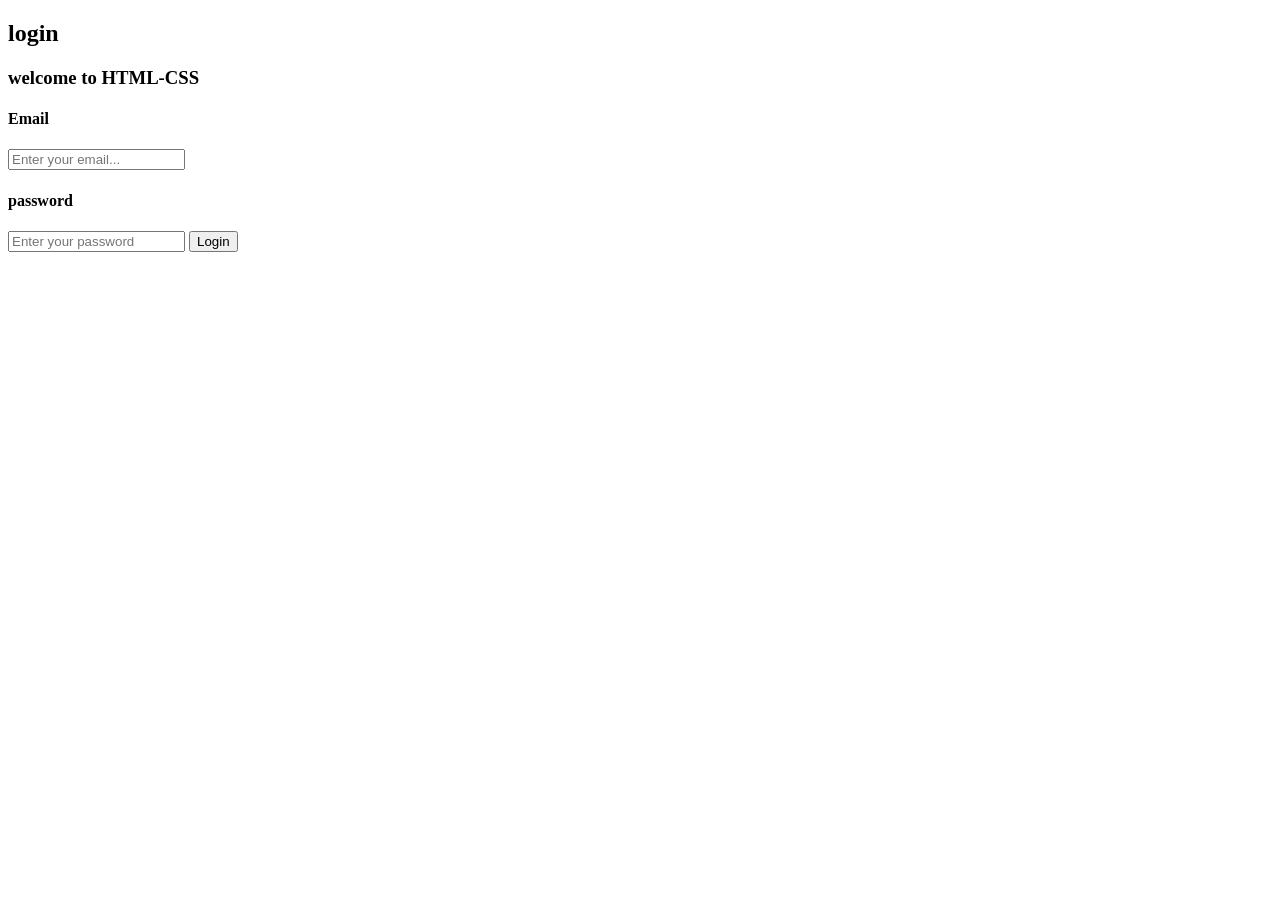
==== logindpage.html @ 1cae0c84 "Add files via upload" ====
<!DOCTYPE html>
<html lang="en">
<head>
    <meta charset="UTF-8">
    <meta name="viewport" content="width=device-width, initial-scale=1.0">
    <title>Document</title>
    <link rel="stylesheet" href="loginpage.css">
</head>
<body>
    <h2>login</h2>
    <div class="container">
        <h3>welcome to HTML-CSS</h3>
        <h4>Email</h4>
        <input type="text"placeholder="Enter your email...">
        <h4>password</h4>
        <input type="password" placeholder="Enter your password">
        <button>Login</button>
    </div>
</body>
</html>
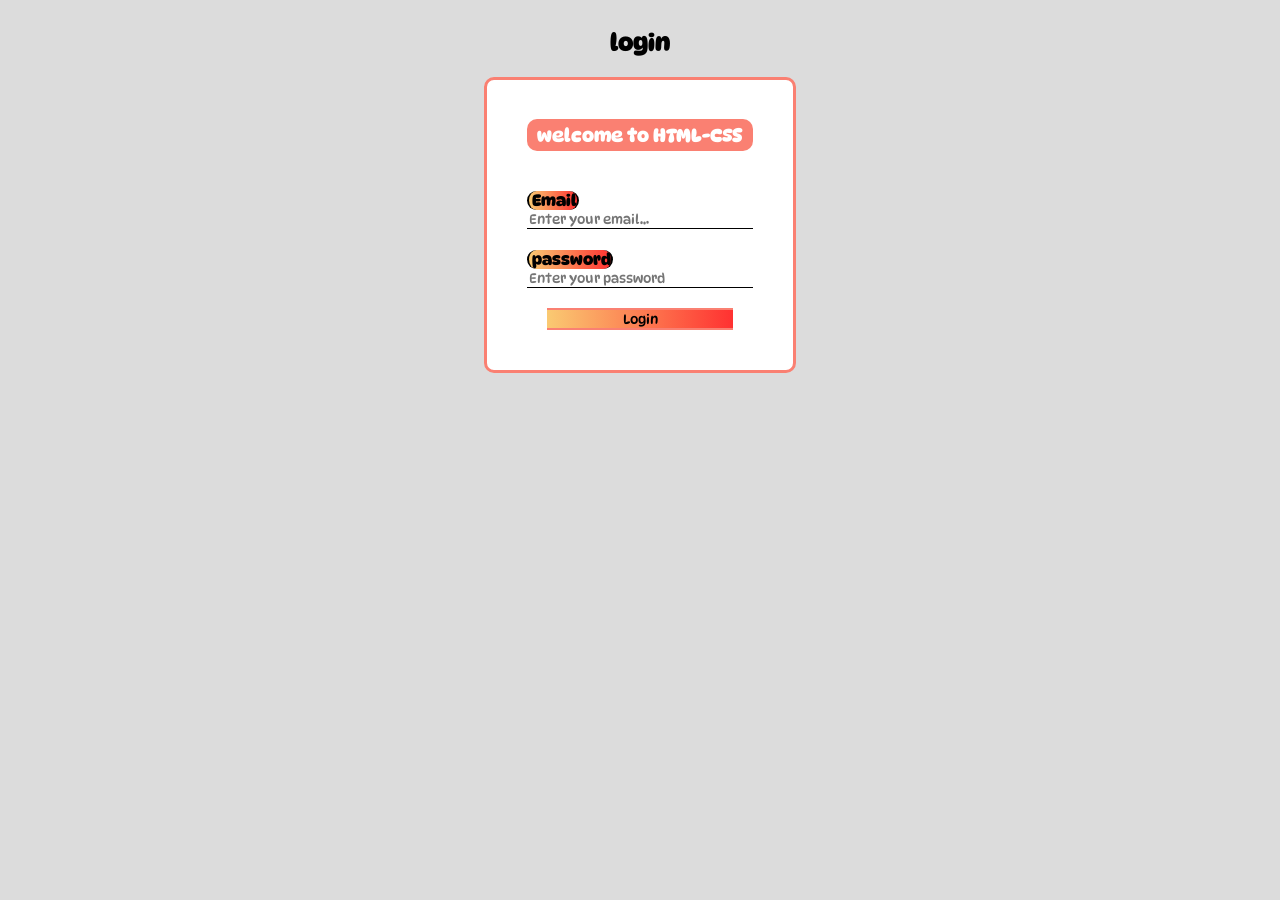
==== commit 4f7b4b27: "Update logindpage.html" ====
--- a/logindpage.html
+++ b/logindpage.html
@@ -4,7 +4,7 @@
     <meta charset="UTF-8">
     <meta name="viewport" content="width=device-width, initial-scale=1.0">
     <title>Document</title>
-    <link rel="stylesheet" href="loginpage.css">
+    <link rel="stylesheet" href="logindpage.css">
 </head>
 <body>
     <h2>login</h2>
@@ -17,4 +17,4 @@
         <button>Login</button>
     </div>
 </body>
-</html>+</html>
--- a/logindpage.css
+++ b/logindpage.css
@@ -0,0 +1,51 @@
+@import url('https://fonts.googleapis.com/css2?family=Changa:wght@200..800&family=DynaPuff:wght@400..700&family=Shrikhand&display=swap');
+
+* {
+    font-family: DynaPuff;
+}
+body {
+    display: flex;
+    flex-direction: column;
+    align-items: center;
+    background-color: gainsboro;
+}
+.container {
+    background-color: white;
+    padding: 20px 40px;
+    display: flex;
+    flex-direction: column;
+    border: 3px solid salmon;
+    border-radius: 10px;
+}
+h3 {
+    background-color: salmon;
+    color: white;
+    padding: 5px 10px;
+    border-radius: 10px;
+}
+
+input {
+    border: none;
+    outline: none;
+    border-bottom: 1px solid;
+}
+
+button {
+    margin: 20px;
+}
+h4 {
+    width: fit-content;
+    margin-bottom: 0;
+    border-left: 2px solid black;
+    border-right: 2px solid black;
+    padding-left: 3px;
+    border-radius: 10px;
+    background: linear-gradient(to right, rgb(250, 202, 114), rgb(255, 49, 49));
+}
+button {
+    background: linear-gradient(to right, rgb(250, 202, 114), rgb(255, 49, 49));
+    border: none;
+    border-bottom: 2px solid salmon;
+    border-top: 2px solid salmon;
+    
+}
